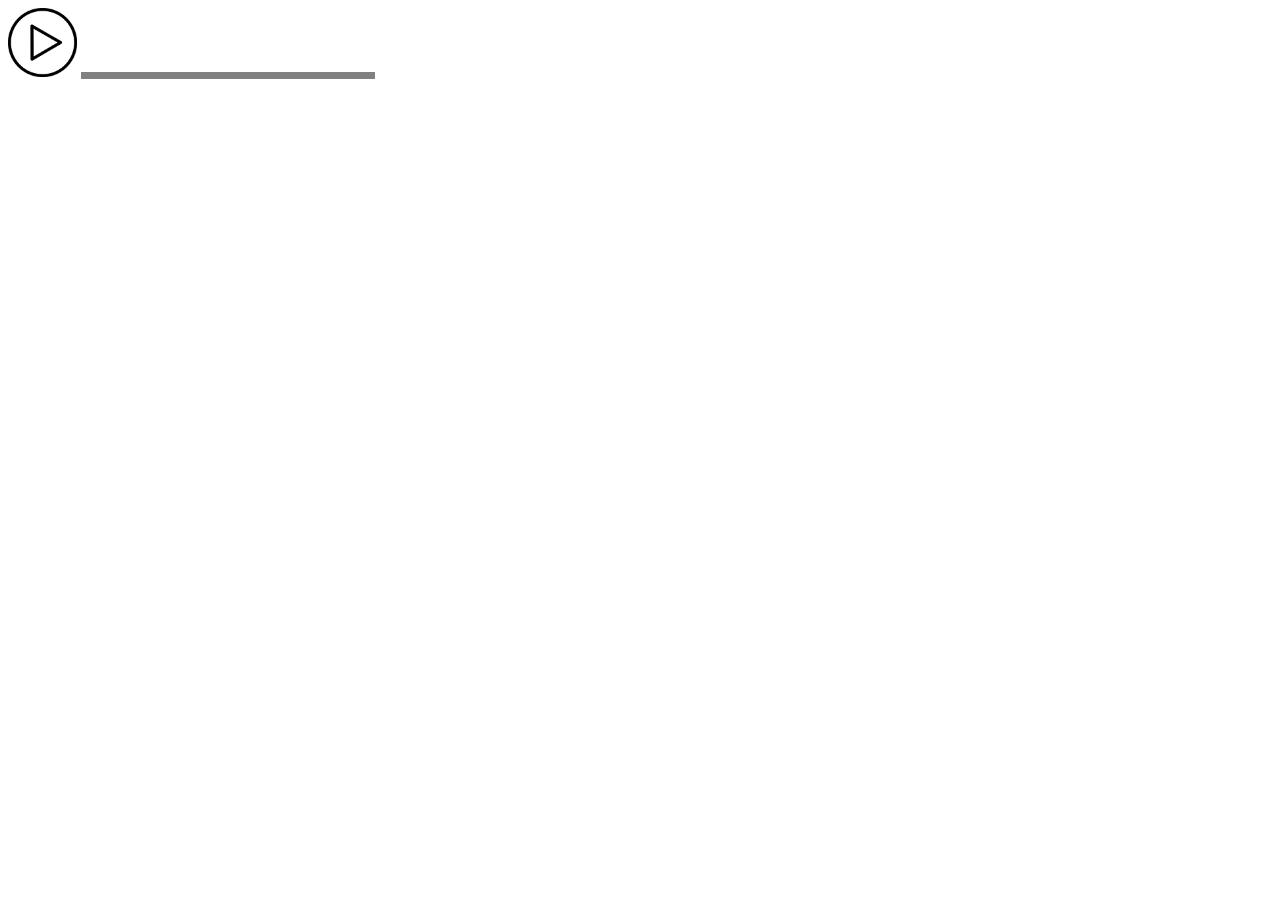
==== js30#1.2-audio-player/index.html @ 7c87efc2 "feat: add play button and progress bar (not f-w)" ====
<!DOCTYPE html>
<html lang="en">

<head>
    <meta charset="UTF-8">
    <meta http-equiv="X-UA-Compatible" content="IE=edge">
    <meta name="viewport" content="width=device-width, initial-scale=1.0">
    <link rel="stylesheet" href="style.css">
    <link rel="shortcut icon" href="assets/svg/favicon.png" type="image/png">
    <title>Audio player</title>
</head>

<body>
    <button class="btn-play play"></button>
    <progress class='range' max="100"></progress>
</body>
<script type="module" src="index.js"></script>
</html>
---- js30#1.2-audio-player/style.css ----
button {
    border: none;
    width: 69px;
    height: 69px;
    background-color: white;
    background-size: 100%;
    cursor: pointer;
}

.pause {
    background-image: url('assets/svg/pause.png');
}

.play {
    background-image: url('assets/svg/play.png');
}

.range {
    width: 294px;
    height: 7px;
    border: none;
}
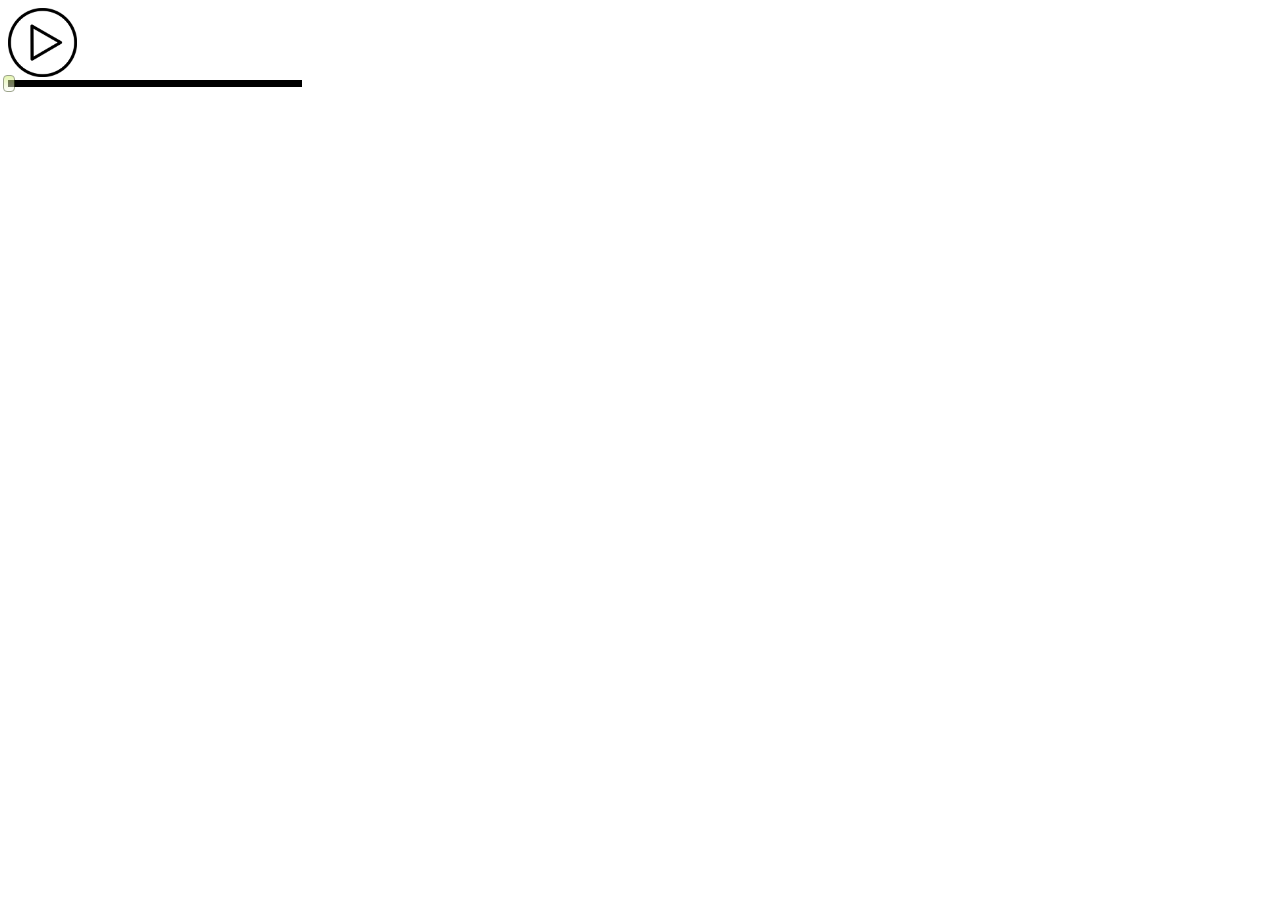
==== commit 646c0839: "feat: add slider" ====
--- a/js30#1.2-audio-player/index.html
+++ b/js30#1.2-audio-player/index.html
@@ -12,7 +12,9 @@
 
 <body>
     <button class="btn-play play"></button>
-    <progress class='range' max="100"></progress>
+    <div class="range">
+        <div class="bar-progress"></div>
+    </div>
 </body>
 <script type="module" src="index.js"></script>
 </html>
--- a/js30#1.2-audio-player/style.css
+++ b/js30#1.2-audio-player/style.css
@@ -19,4 +19,17 @@
     width: 294px;
     height: 7px;
     border: none;
+    background: black;
+}
+
+.bar-progress {
+    width: 10px;
+    height: 15px;
+    background: linear-gradient(180deg, #ccec67, white);
+    border-radius: 4px;
+    border: 0.5px solid #3b4b1a;
+    position: relative;
+    top: -5px;
+    left: -5.5px;
+    opacity: 0.5
 }
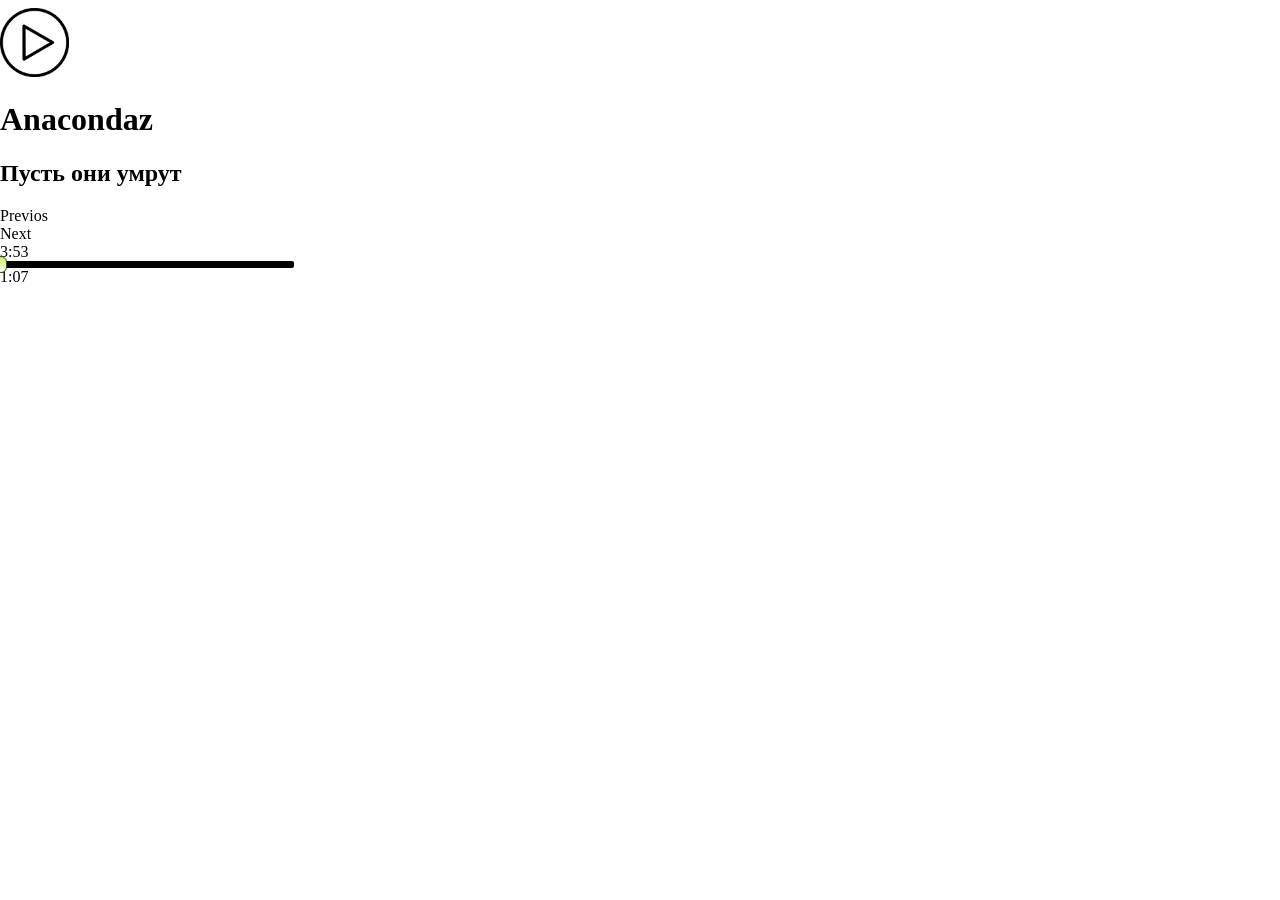
==== commit 5535308a: "feat: add dry html interface" ====
--- a/js30#1.2-audio-player/index.html
+++ b/js30#1.2-audio-player/index.html
@@ -11,10 +11,28 @@
 </head>
 
 <body>
-    <button class="btn-play play"></button>
-    <div class="range">
-        <div class="bar-progress"></div>
+    <div class="main">
+        <div class="cover"></div>
+        <div class="player">
+            <div class="interactive">
+                <button class="btn-play play"></button>
+                <h1>Anacondaz</h1>
+                <h2>Пусть они умрут</h2>
+                <div class="order">
+                    <div class="prev">Previos</div>
+                    <div class="next">Next</div>
+                </div>
+            </div>
+            <div class="bar">
+                <div class="duration-time">3:53</div>
+                <div class="range">
+                    <div class="bar-progress"></div>
+                </div>
+                <div class="current-time">1:07</div>
+            </div>
+        </div>
     </div>
 </body>
 <script type="module" src="index.js"></script>
+
 </html>
--- a/js30#1.2-audio-player/style.css
+++ b/js30#1.2-audio-player/style.css
@@ -1,4 +1,8 @@
-button {
+body{
+    margin-left: 0;
+}
+
+.btn-play {
     border: none;
     width: 69px;
     height: 69px;
@@ -20,16 +24,16 @@
     height: 7px;
     border: none;
     background: black;
+    border-radius: 2px;
 }
 
 .bar-progress {
     width: 10px;
     height: 15px;
     background: linear-gradient(180deg, #ccec67, white);
-    border-radius: 4px;
+    border-radius: 7px;
     border: 0.5px solid #3b4b1a;
     position: relative;
     top: -5px;
     left: -5.5px;
-    opacity: 0.5
 }
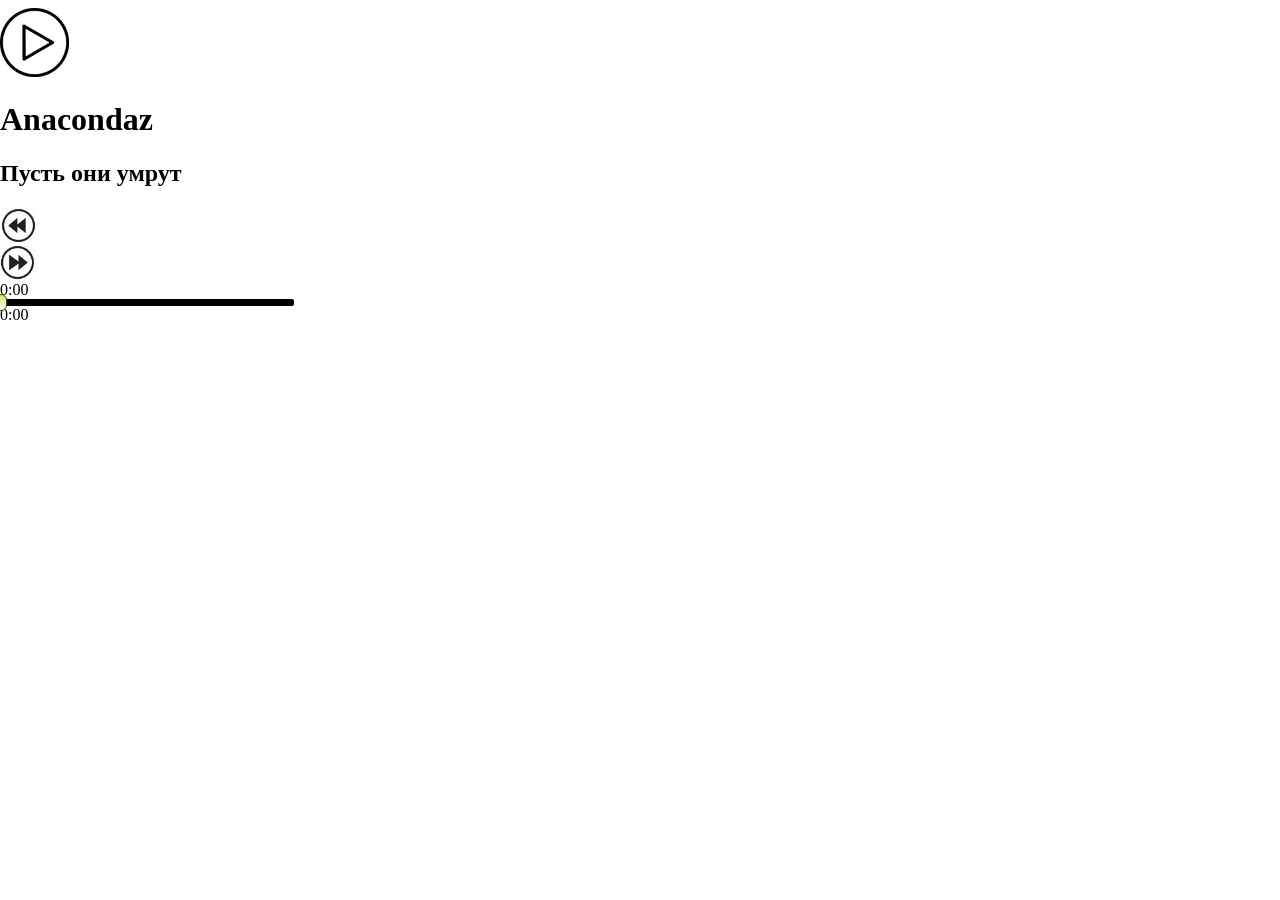
==== commit 1dfd2e1e: "feat: add timers" ====
--- a/js30#1.2-audio-player/index.html
+++ b/js30#1.2-audio-player/index.html
@@ -19,16 +19,16 @@
                 <h1>Anacondaz</h1>
                 <h2>Пусть они умрут</h2>
                 <div class="order">
-                    <div class="prev">Previos</div>
-                    <div class="next">Next</div>
+                    <div class="prev"></div>
+                    <div class="next"></div>
                 </div>
             </div>
             <div class="bar">
-                <div class="duration-time">3:53</div>
+                <div class="duration-time">0:00</div>
                 <div class="range">
                     <div class="bar-progress"></div>
                 </div>
-                <div class="current-time">1:07</div>
+                <div class="current-time">0:00</div>
             </div>
         </div>
     </div>
--- a/js30#1.2-audio-player/style.css
+++ b/js30#1.2-audio-player/style.css
@@ -1,5 +1,6 @@
 body{
     margin-left: 0;
+    /* background-color: black; */
 }
 
 .btn-play {
@@ -25,6 +26,7 @@
     border: none;
     background: black;
     border-radius: 2px;
+    cursor: pointer;
 }
 
 .bar-progress {
@@ -36,4 +38,19 @@
     position: relative;
     top: -5px;
     left: -5.5px;
+}
+
+.prev, .next {
+    width: 37px;
+    height: 37px;
+    background-size: 100%;
+    cursor: pointer;
+}
+
+.prev {
+    background-image: url(assets/svg/backward.png);
+}
+
+.next {
+    background-image: url(assets/svg/forward.png);
 }
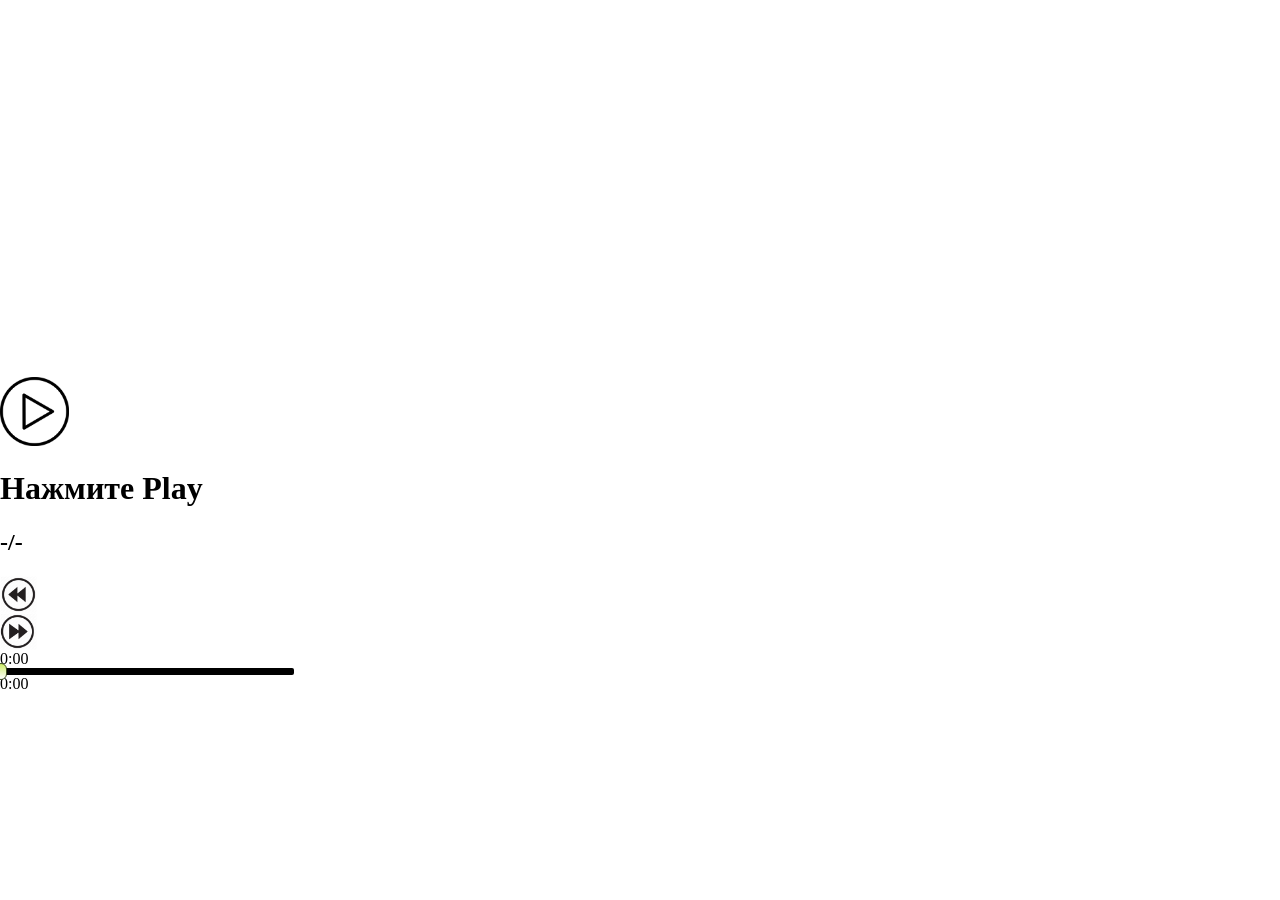
==== commit c21a98cb: "feat: add songs info" ====
--- a/js30#1.2-audio-player/index.html
+++ b/js30#1.2-audio-player/index.html
@@ -16,8 +16,8 @@
         <div class="player">
             <div class="interactive">
                 <button class="btn-play play"></button>
-                <h1>Anacondaz</h1>
-                <h2>Пусть они умрут</h2>
+                <h1>Нажмите Play</h1>
+                <h2>-/-</h2>
                 <div class="order">
                     <div class="prev"></div>
                     <div class="next"></div>
--- a/js30#1.2-audio-player/style.css
+++ b/js30#1.2-audio-player/style.css
@@ -53,4 +53,12 @@
 
 .next {
     background-image: url(assets/svg/forward.png);
+}
+
+.cover {
+    width: 458px;
+    height: 369px;
+    background-size: 100%;
+    background-position: center;
+    /* background-image: url(assets/img/Eyes.jpg); */
 }
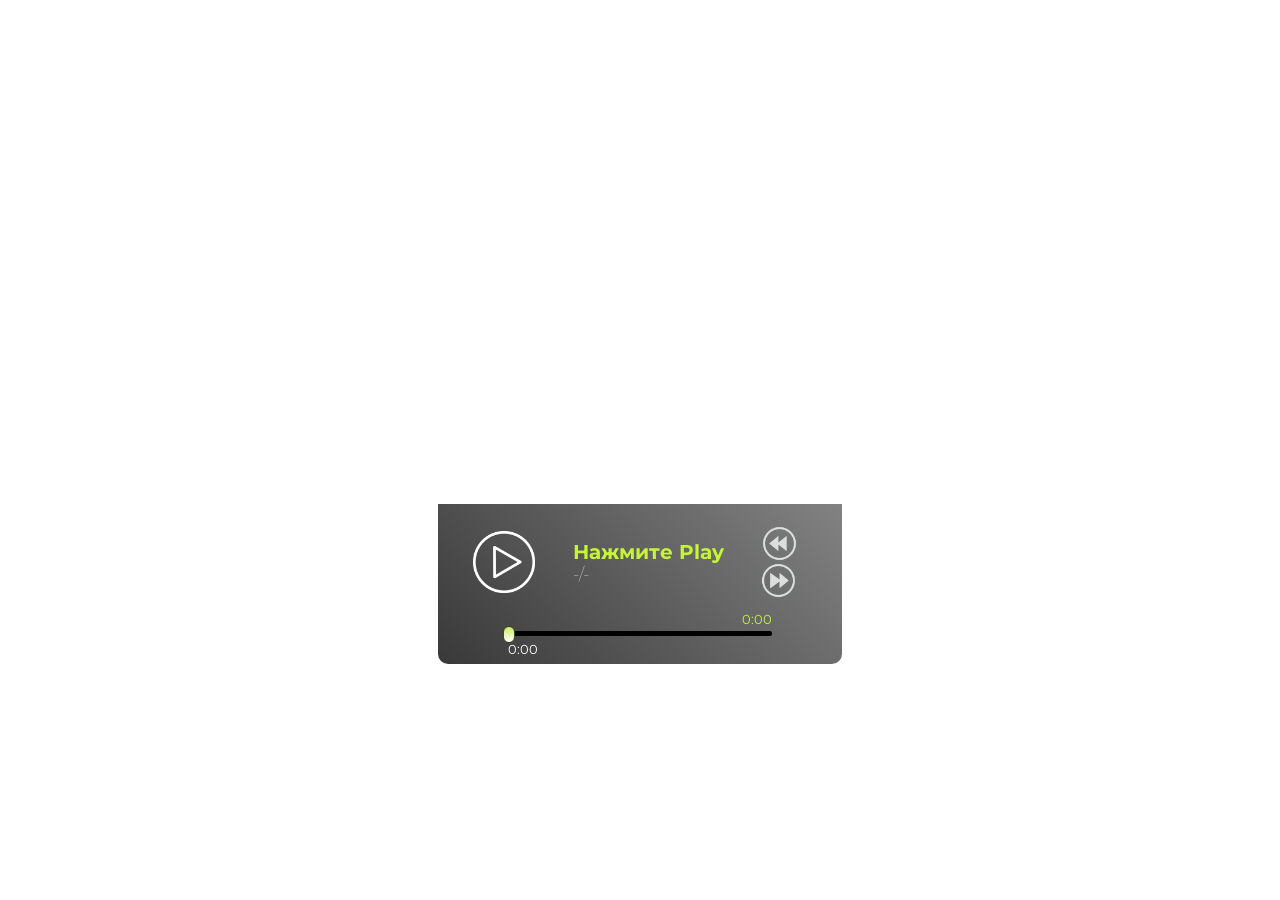
==== commit d8534cc8: "feat: make basic interior of player" ====
--- a/js30#1.2-audio-player/index.html
+++ b/js30#1.2-audio-player/index.html
@@ -16,8 +16,10 @@
         <div class="player">
             <div class="interactive">
                 <button class="btn-play play"></button>
-                <h1>Нажмите Play</h1>
-                <h2>-/-</h2>
+                <div class="label">
+                    <h1>Нажмите Play</h1>
+                    <h2>-/-</h2>
+                </div>
                 <div class="order">
                     <div class="prev"></div>
                     <div class="next"></div>
--- a/js30#1.2-audio-player/style.css
+++ b/js30#1.2-audio-player/style.css
@@ -1,13 +1,21 @@
+@import url('https://fonts.googleapis.com/css2?family=Montserrat:wght@200;300&display=swap');
+
 body{
-    margin-left: 0;
-    /* background-color: black; */
+    margin: 0;
+    display: flex;
+    justify-content: center;
+    padding-top: 100px;
+}
+
+button {
+    background: none;
 }
 
 .btn-play {
     border: none;
-    width: 69px;
-    height: 69px;
-    background-color: white;
+    width: 62px;
+    height: 62px;
+    /* background-color: none; */
     background-size: 100%;
     cursor: pointer;
 }
@@ -21,12 +29,14 @@
 }
 
 .range {
-    width: 294px;
-    height: 7px;
+    /* width: 294px; */
+    width: 264px;
+    height: 5px;
     border: none;
     background: black;
     border-radius: 2px;
     cursor: pointer;
+    margin-top: 18px;
 }
 
 .bar-progress {
@@ -55,10 +65,74 @@
     background-image: url(assets/svg/forward.png);
 }
 
+main {
+    width: 404px;
+}
+
 .cover {
-    width: 458px;
-    height: 369px;
+    width: 404px;
+    height: 404px;
     background-size: 100%;
-    background-position: center;
-    /* background-image: url(assets/img/Eyes.jpg); */
+    border-top-right-radius: 10px;
+    border-top-left-radius: 10px;
+}
+
+.player {
+    height: 160px;
+    border-bottom-right-radius: 10px;
+    border-bottom-left-radius: 10px;
+    background: linear-gradient(45deg, #393939, #828282);
+}
+
+.interactive {
+    height: 93px;
+    padding: 11px 44px 5px 35px; 
+    display: flex;
+    justify-content: space-between;
+    align-items: center;
+}
+
+h1, h2, .duration-time, .current-time {
+    font-family: 'Montserrat', sans-serif;
+}
+
+h1, h2 {
+    margin: 0
+}
+
+h1 {
+    font-weight: bolder;
+    font-size: 20px;
+}
+
+h1, .duration-time {
+    color: #c6f439;
+}
+
+h2 {
+    color: white;
+    font-size: 17px;
+    font-weight: lighter;
+}
+
+.current-time {
+    color: white;
+    margin-top: 5px;
+}
+
+.duration-time, .current-time {
+    font-size: 13px;
+}
+
+.duration-time {
+    float: right;
+    margin-top: -20px;
+}
+
+.bar {
+    padding: 0 70px 0;
+}
+
+footer {
+    background-color: black;
 }
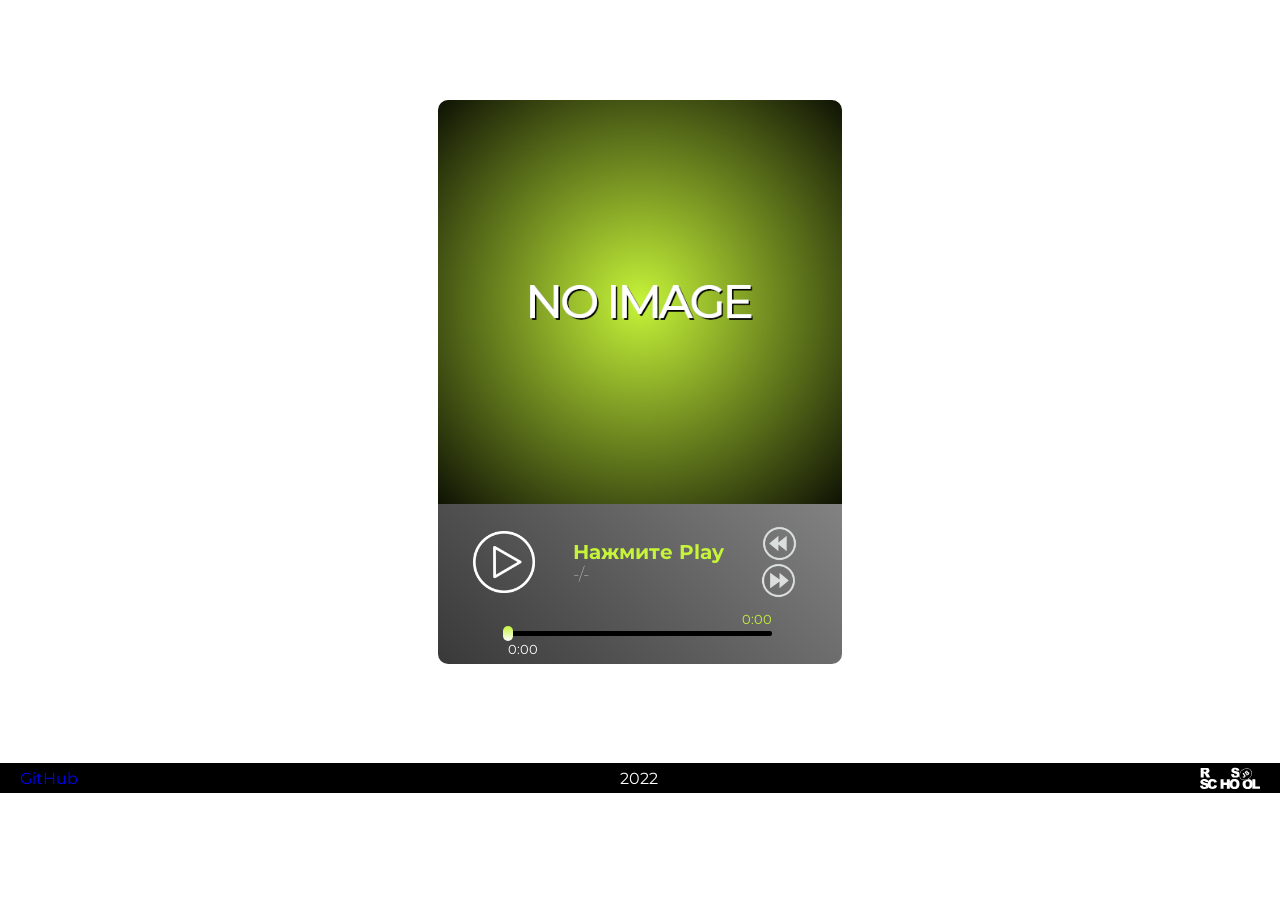
==== commit 707bef35: "feat: add footer" ====
--- a/js30#1.2-audio-player/index.html
+++ b/js30#1.2-audio-player/index.html
@@ -11,29 +11,36 @@
 </head>
 
 <body>
-    <div class="main">
-        <div class="cover"></div>
-        <div class="player">
-            <div class="interactive">
-                <button class="btn-play play"></button>
-                <div class="label">
-                    <h1>Нажмите Play</h1>
-                    <h2>-/-</h2>
+    <div class='body'>
+        <div class="main">
+            <div class="cover"></div>
+            <div class="player">
+                <div class="interactive">
+                    <button class="btn-play play"></button>
+                    <div class="label">
+                        <h1>Нажмите Play</h1>
+                        <h2>-/-</h2>
+                    </div>
+                    <div class="order">
+                        <div class="prev"></div>
+                        <div class="next"></div>
+                    </div>
                 </div>
-                <div class="order">
-                    <div class="prev"></div>
-                    <div class="next"></div>
+                <div class="bar">
+                    <div class="duration-time">0:00</div>
+                    <div class="range">
+                        <div class="bar-progress"></div>
+                    </div>
+                    <div class="current-time">0:00</div>
                 </div>
-            </div>
-            <div class="bar">
-                <div class="duration-time">0:00</div>
-                <div class="range">
-                    <div class="bar-progress"></div>
-                </div>
-                <div class="current-time">0:00</div>
             </div>
         </div>
     </div>
+    <footer>
+        <a href="https://github.com/pahanchickt" class="git" target="_blank">GitHub</a>
+        <div class="year">2022</div>
+        <a href="https://rs.school/js-stage0/" class="logo" target="_blank"></a>
+    </footer>
 </body>
 <script type="module" src="index.js"></script>
 
--- a/js30#1.2-audio-player/style.css
+++ b/js30#1.2-audio-player/style.css
@@ -1,7 +1,11 @@
 @import url('https://fonts.googleapis.com/css2?family=Montserrat:wght@200;300&display=swap');
 
-body{
+body {
     margin: 0;
+    height: 100vh;
+}
+
+.body{
     display: flex;
     justify-content: center;
     padding-top: 100px;
@@ -18,6 +22,14 @@
     /* background-color: none; */
     background-size: 100%;
     cursor: pointer;
+}
+
+.btn-play:hover, .next:hover, .prev:hover, a:hover {
+    opacity: 0.6
+}
+
+.btn-play, .next, .prev, a {
+    transition: 0.3s;
 }
 
 .pause {
@@ -42,9 +54,8 @@
 .bar-progress {
     width: 10px;
     height: 15px;
-    background: linear-gradient(180deg, #ccec67, white);
+    background: linear-gradient(180deg, #c6f439, white);
     border-radius: 7px;
-    border: 0.5px solid #3b4b1a;
     position: relative;
     top: -5px;
     left: -5.5px;
@@ -75,6 +86,12 @@
     background-size: 100%;
     border-top-right-radius: 10px;
     border-top-left-radius: 10px;
+    background-image: url(assets/img/default.jpg);
+    background-position-x: center;
+}
+
+.cover, .label{
+    transition: 0.5s;
 }
 
 .player {
@@ -134,5 +151,31 @@
 }
 
 footer {
+    font-family: 'Montserrat', sans-serif;
     background-color: black;
+    height: 30px;
+    margin-top: 99px;
+    display: flex;
+    color: white;
+    justify-content: space-between;
+    align-items: center;
+    padding: 0 20px 0;
+}
+
+.logo {
+    background-image: url(assets/svg/logo.svg);
+    background-size: 100%;
+    background-repeat: no-repeat;
+    background-position-y: center;
+    filter: invert(100%);
+    width: 60px;
+    height: 30px;
+}
+
+a {
+    text-decoration: none;
+}
+
+a:visited {
+    color: white;
 }
